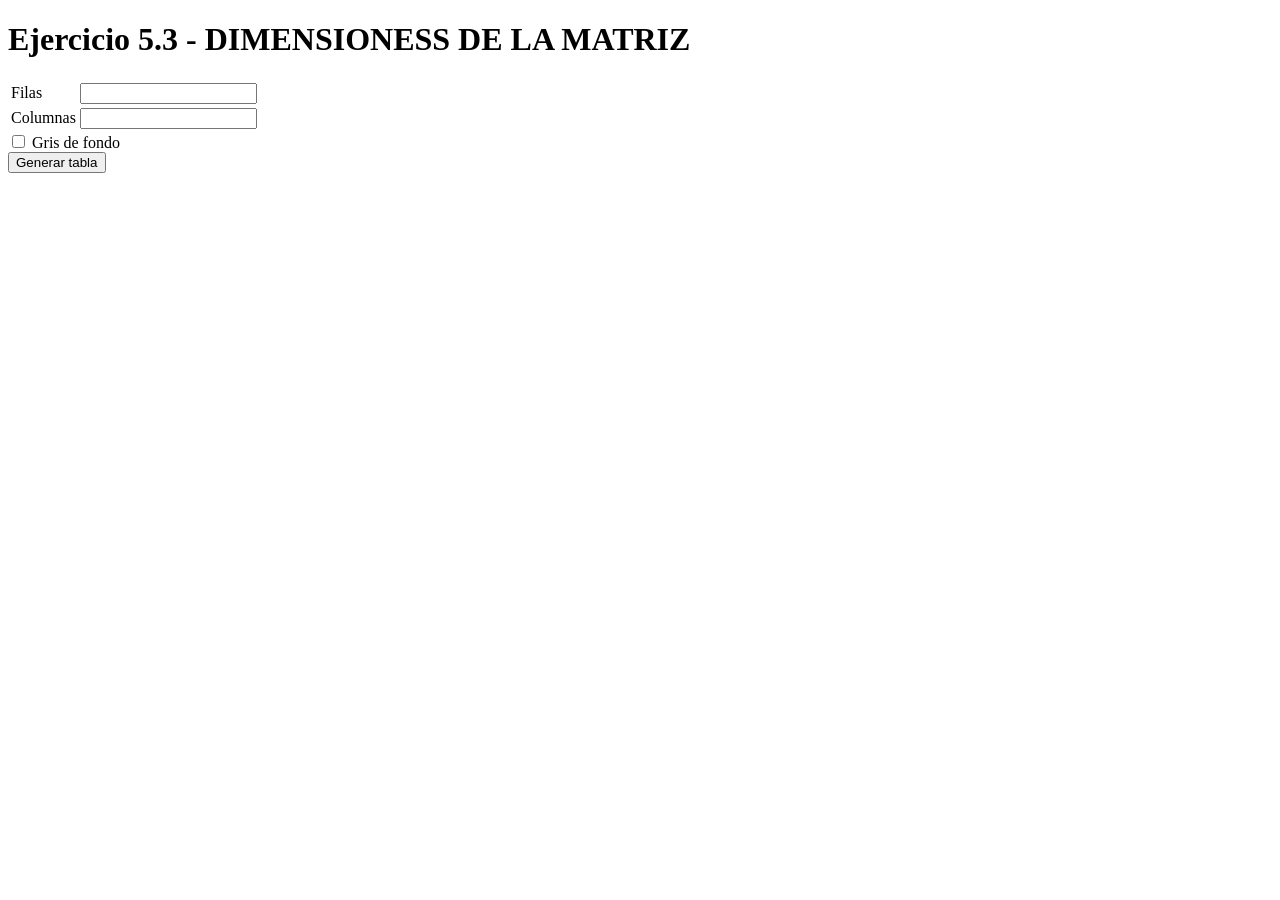
==== Tema5 - Servlets/Ejercicio3/web/index.html @ ce0e5938 "dzsdfsdfs" ====
<!DOCTYPE html>
<!--
To change this license header, choose License Headers in Project Properties.
To change this template file, choose Tools | Templates
and open the template in the editor.
-->
<html>
    <head>
        <title>Ejercicio 5.3</title>
        <meta charset="UTF-8">
        <meta name="viewport" content="width=device-width, initial-scale=1.0">
    </head>
    <body>
        <h1>Ejercicio 5.3 - DIMENSIONESS DE LA MATRIZ</h1>      
        <form action="/Ejercicio3/IntroCeldas" method="POST">
            <table>
                <tr>
                    <td>
                       <label for="filas">Filas</label> 
                    </td>
                    <td>
                        <input type="number" id="filas" name="filas">
                    </td>
                </tr>
                <tr>
                    <td>
                        <label for="columnas">Columnas</label> 
                    </td>
                    <td>
                        <input type="number" id="columnas" name="columnas"> 
                    </td>
                </tr>
            </table>
            
            <input type="checkbox" id="checkFondo" name="checkFondo" value="gris">
            <label id="checkFondo">Gris de fondo</label>
            <br>
            
            <button type="submit" name="butGenerar">Generar tabla</button>
        </form>
    </body>
</html>
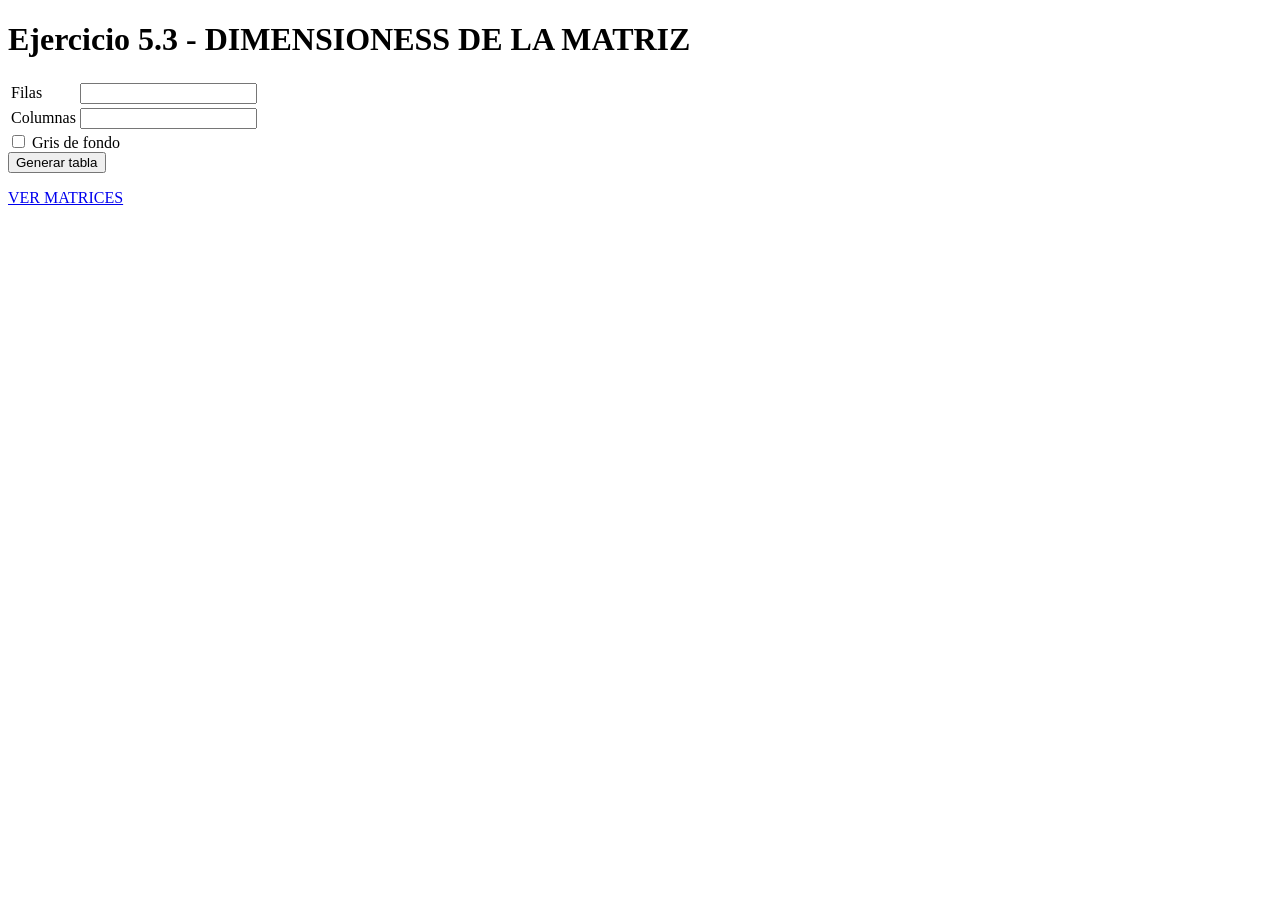
==== commit dd2cea26: "EJERCICIO 5.3 TERMINADO" ====
--- a/Tema5 - Servlets/Ejercicio3/web/index.html
+++ b/Tema5 - Servlets/Ejercicio3/web/index.html
@@ -35,8 +35,8 @@
             <input type="checkbox" id="checkFondo" name="checkFondo" value="gris">
             <label id="checkFondo">Gris de fondo</label>
             <br>
-            
             <button type="submit" name="butGenerar">Generar tabla</button>
         </form>
+        <p><a href='VisorMatrices'>VER MATRICES</a></p>
     </body>
 </html>
